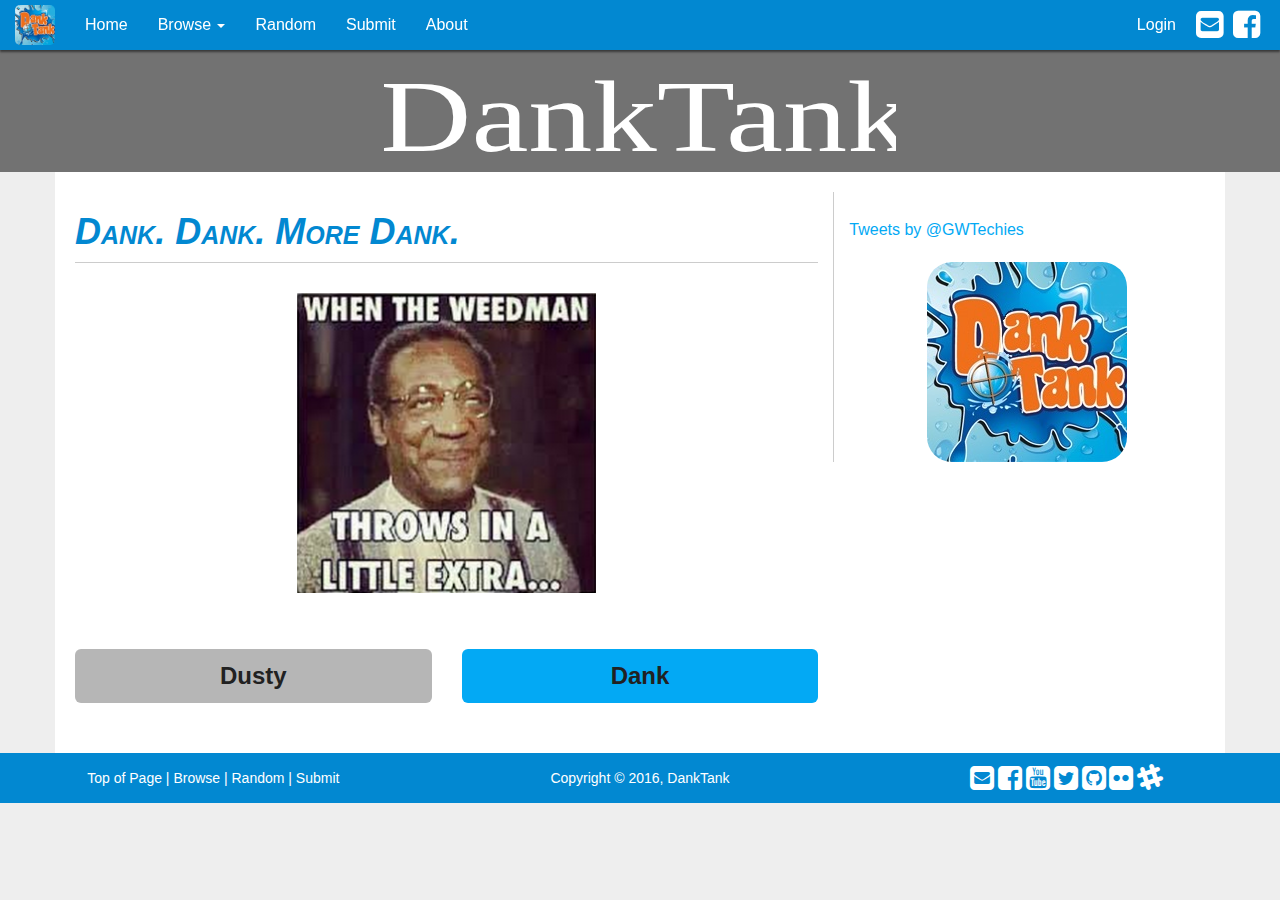
==== html/index.html @ c7c441a3 "Initial website commit" ====
<!DOCTYPE html>
<html lang="en">
<head>
	<meta charset="utf-8">
    <meta http-equiv="X-UA-Compatible" content="IE=edge">
    <meta name="viewport" content="width=device-width, initial-scale=1">
	<!-- The above 3 meta tags *must* come first in the head; any other head content must come *after* these tags -->
    <!-- Update keywords and description to help get picked up by search engines -->
    <meta name="keywords" content="dank, 'dank tank', dusty">
    <meta name="description" content="DankTank is very dank.">

    <!-- Page Title -->
    <title>DankTank</title>

    <!-- Favicon -->
    <link rel="icon" href="../pictures/logo.jpg" type="image/x-icon"> 

    <!-- OrgSync Styles, Bootstrap, and Custom Stylesheet -->
    <link rel="stylesheet" href="https://maxcdn.bootstrapcdn.com/bootstrap/3.3.6/css/bootstrap.min.css">
    <link rel="stylesheet" href="https://maxcdn.bootstrapcdn.com/font-awesome/4.5.0/css/font-awesome.min.css">
    <link rel="stylesheet" href="../css/stylesheet.css" type="text/css"> 

    <!-- JavaScript to only show body once page is loaded -->
    <script type="text/javascript" async>
      document.addEventListener("DOMContentLoaded", function(event) { 
        document.getElementById("body").style.visibility = "visible";
      });
    </script>
</head>
<header>
  <nav class="navbar navbar-default navbar-fixed-top">
    <div class="container-fluid">
      <!-- Brand and toggle get grouped for better mobile display -->
      <div class="navbar-header">
        <button type="button" class="navbar-toggle collapsed" data-toggle="collapse" data-target="#bs-example-navbar-collapse-1" aria-expanded="false">
          <span class="sr-only">Toggle navigation</span>
          <span class="icon-bar"></span>
          <span class="icon-bar"></span>
          <span class="icon-bar"></span>
        </button>
        <a class="navbar-brand" href="index.html">
          <img alt="DankTank" src="../pictures/logo.jpg" height="100%;">
        </a>
      </div>

      <!-- Collect the nav links, forms, and other content for toggling -->
      <div class="collapse navbar-collapse" id="bs-example-navbar-collapse-1">
        <ul class="nav navbar-nav">
          <li><a href="index.html">Home</a></li>
          <li class="dropdown">
            <a href="#" class="dropdown-toggle" data-toggle="dropdown" role="button" aria-haspopup="true" aria-expanded="false">Browse <span class="caret"></span></a>
            <ul class="dropdown-menu">
            	<li><a href="#">Dankest</a></li>
            	<li><a href="#">Dustiest</a></li>
            	<li><a href="categories.html">Categories</a></li>
            </ul>
          </li>
          <li><a href="random.html">Random</a></li>
          <li><a href="submit.html">Submit</a></li>
          <li><a href="about.html">About</a></li>
        </ul>
        <ul class="nav navbar-nav navbar-right">
        	<li><a href="login.html">Login</a></li>
          	<li><a class="social_icons" href="mailto:info@gwtechcollective.org"><i class="fa fa-envelope-square fa-2x"></i></a></li>
          	<li><a class="social_icons" target="_blank" href="https://www.facebook.com/groups/gwtechcollective"><i class="fa fa-facebook-square fa-2x"></i></a></li>
        </ul>
      </div><!-- /.navbar-collapse -->
    </div><!-- /.container-fluid -->
  </nav>
</header>
<body>
	<div class="header-img">
		<img id="DankTank" class="img-responsive center-block" src="../pictures/header.svg">
	</div>

	<div class="container" id="body">
		<div class="row">
			<div class="col-sm-8">
				<h1><em>Dank. Dank. More Dank.</em></h1><hr><br>
				<img id="danker" class="center-block" src="../pictures/Cosby.png">
				<br><br>
				<div class="row">
					<div class="col-sm-6 text-center">
						<button type="button" class="btn btn-lg btn-block btn-dusty">Dusty</button>
					</div>
					<div class="col-sm-6 text-center">
						<button type="button" class="btn btn-lg btn-block btn-dank">Dank</button>
					</div>	
				</div>	
			</div>
			<div class="col-sm-4" id="sidebar">
			    <div id="tweets">
			    	<a class="twitter-timeline" href="https://twitter.com/GWTechies" data-widget-id="373284789756755968">Tweets by @GWTechies</a>
					<script>!function(d,s,id){var js,fjs=d.getElementsByTagName(s)[0],p=/^http:/.test(d.location)?'http':'https';if(!d.getElementById(id)){js=d.createElement(s);js.id=id;js.src=p+"://platform.twitter.com/widgets.js";fjs.parentNode.insertBefore(js,fjs);}}(document,"script","twitter-wjs");
					</script>
				</div>
				<img id="logo" class="img-responsive center-block" src="../pictures/logo.jpg">
			</div>
		</div>
	</div>
	<!-- jQuery (necessary for Bootstrap's JavaScript plugins) -->
	<script src="https://ajax.googleapis.com/ajax/libs/jquery/1.11.3/jquery.min.js"></script>
	<!-- Include all compiled plugins (below), or include individual files as needed -->
	<script src="https://maxcdn.bootstrapcdn.com/bootstrap/3.3.6/js/bootstrap.min.js"></script>
</body>
<footer class="footer">
    <div class="navbar-default navbar-bottom" role="navigation">
        <div class="container-fluid">
            <div class="row">
                <div class="col-md-4 col-sm-12 footer-col">
                    <div class="inner">
                        <a href="#top">Top of Page</a> | 
                        <a href="browse.html">Browse</a> | 
                        <a href="random.html">Random</a> | 
                        <a href="submit.html">Submit</a>
                    </div>
                </div>
                <div class="col-md-4 col-sm-12 footer-col">
                    <div class="inner">
                        Copyright © 2016, DankTank
                    </div>
                </div>
                <div class="col-md-4 col-sm-12 footer-col">
                    <div class="inner">
                        <a href="mailto:info@gwtechcollective.org"><i class="fa fa-envelope-square fa-2x"></i></a>
                        <a target="_blank" href="https://www.facebook.com/groups/gwtechcollective"><i class="fa fa-facebook-square fa-2x"></i></a>
                        <a target="_blank" href="http://www.youtube.com/c/gwtechcollectiveorgs"><i class="fa fa-youtube-square fa-2x"></i></a>
                        <a target="_blank" href="https://twitter.com/gwtechies"><i class="fa fa-twitter-square fa-2x"></i></a>
                        <a target="_blank" href="https://github.com/GWTechCollective"><i class="fa fa-github-square fa-2x"></i></a>
                        <a target="_blank" href="https://www.flickr.com/photos/gwtechcollective"><i class="fa fa-flickr fa-2x"></i></a>
                        <a target="_blank" href="https://gwtc.slack.com"><i class="fa fa-slack fa-2x"></i></a>
                    </div>
                </div>
            </div>
        </div>
    </div>
</footer>
</html>
---- css/stylesheet.css ----
/*********************************
 * DankTank Stylesheet 
 * Brandon Bernier
 * Mark Tentindo
 * Updated: 2016-03-05
 *********************************/
 
 /* Blue-Grey Color Palette
  * Dark Primary Blue	- #0288D1
  * Primary Blue	 	- #03A9F4
  * Light Primary Blue	- #B3E5FC
  * Accent Color		- #607D8B
  * Primary Text		- #212121
  * Secondary Text	 	- #727272
  * Divider Color 		- #B6B6B6
  */

/******************** General Elements ********************/
html {
	font-size: 16px;
}

body {
	background-color: #EEE;
	color: #212121;
	font-family: "Helvetica Neue", Helvetica, Arial, sans-serif;
	font-size: 1em;
	margin-top: 50px;
}

hr {
	background-color: #CCC;
	border: 0;
	height: 1px;
	margin: 8px 0;
}

p {
	margin: 1em 0;
}

/******************** Header Styles ********************/
h1, h2, h3, h4, h5, h6 {
	color: #0288D1;
	font-weight: bold;
}

h1 {
	font-variant: small-caps;
}

/******************** Link Styles ********************/
a, a:visited {
	color: #03A9F4;
}

a:hover {
	color: #B6B6B6;
	text-decoration: none;
	transition: 0.2s;
	-webkit-transition: 0.2s;
}

footer a, footer a:visited, 
.navbar-default .navbar-nav li a,
.navbar-default .navbar-nav li a:focus, 
.navbar-default .navbar-nav li a:visited {
	color: white;
}

body a:hover,
footer a:hover, 
.navbar-default .navbar-nav li a:hover, 
.navbar-default .navbar-nav .open .dropdown-menu li a:hover,
#mc-subscribe:hover {
	color: #B6B6B6;
}

/******************** Navbar ********************/
.navbar {
	background: #0288D1;
	border: 0;
	box-shadow: 0 2px 2px rgba(0,0,0,0.5);
}

.navbar-brand {
	padding: 5px 15px;
}

.navbar-brand img {
	border-radius: 5px;
}

.navbar-default .navbar-nav .open .dropdown-menu li a {
	color:	#212121;
}

.navbar-default .navbar-nav .open .dropdown-menu li a:hover {
	background-color: #0288D1;
	font-weight: bold;
}

.dropdown-menu {
	margin-left: -1px;
}

.navbar-right {
	margin-right: 0;
}

.navbar-nav li .social_icons {
	padding: 9px 5px 0 5px;
}

/******************** Body ********************/
.header-img {
	background-color: #727272;
}

#DankTank {
	padding: 20px 0;
	width: 40%;
}

#danker {
	height: 300px;
}

.btn {
	font-weight: bold;
	margin-top: 10px;
}

.btn-dusty {
	background-color: #B6B6B6;
	font-size: 1.5em;
}

.btn-dank {
	background-color: #03A9F4;
	font-size: 1.5em;
}

#body {
	background-color: white;
	padding: 20px 20px 50px 20px;
	visibility: hidden;
}

.panel-login {
	width: 60%;
}

/******************** Sidebar ********************/
#sidebar {
	border-left: solid 1px #CCC;
}

#sidebar hr {
	margin: 20px 0;
}

#tweets {	
	padding-top: 27px;
}

#tweets iframe {
	display: block !important; 
	margin: 0 auto;
}

#logo {
	border-radius: 25px;
	margin-top: 20px;
}

/******************** Footer ********************/
.footer .navbar-bottom {
	background: #0288D1;
	color: white;
	font-size: 14px;
}

.footer-col {
	display: flex;
	height: 50px;
	justify-content: center;
}

.inner {
	align-self: center;
}

/******************** Executive Board ********************/
.board h4 {
	margin: 0 0 5px 0;
}

.board p {
	margin: 2px 0 0 0;
}

.board .panel-default {
	border-color: #CCC;
}

.board .panel-body, 
.board .panel-footer {
	padding: 8px;
}

.board .panel-body img {
	border-radius: 4px 4px 0 0;
}

/******************** Smaller Media Adjustments ********************/
@media (max-width: 767px) {
	.navbar-default .navbar-nav .open .dropdown-menu li a,
	.navbar-default .navbar-nav .open .dropdown-menu li a:visited {
		color: white;
	}

	.navbar-default .navbar-nav .open .dropdown-menu li a:hover {
		color: #0288D1;
	}

	#sidebar {
		border-top: solid 2px #212121;
		margin-top: 30px;
	}
}

@media (max-width: 991px) {
	.navbar-nav li .social_icons {
		display: none;
	}

	.footer-col {
		height: 30px;
	}

	.footer .row {
		padding: 5px 0 10px 0;
	}
}
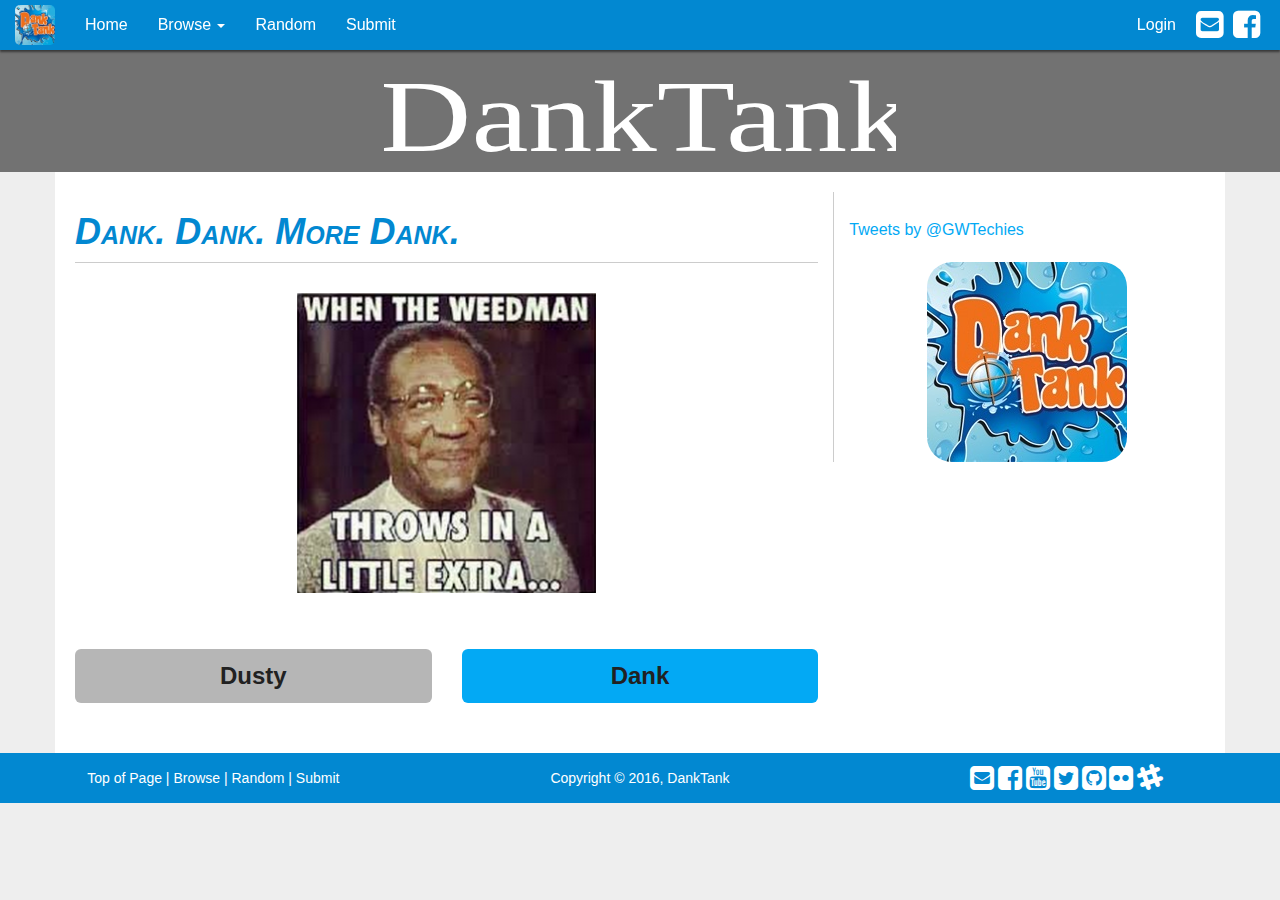
==== commit 4f861231: "Finished categories page" ====
--- a/html/index.html
+++ b/html/index.html
@@ -57,7 +57,6 @@
           </li>
           <li><a href="random.html">Random</a></li>
           <li><a href="submit.html">Submit</a></li>
-          <li><a href="about.html">About</a></li>
         </ul>
         <ul class="nav navbar-nav navbar-right">
         	<li><a href="login.html">Login</a></li>
--- a/css/stylesheet.css
+++ b/css/stylesheet.css
@@ -191,25 +191,21 @@
 	align-self: center;
 }
 
-/******************** Executive Board ********************/
-.board h4 {
+/******************** Cateogories ********************/
+.categories h4 {
 	margin: 0 0 5px 0;
 }
 
-.board p {
-	margin: 2px 0 0 0;
-}
-
-.board .panel-default {
+.categories .panel-default {
 	border-color: #CCC;
 }
 
-.board .panel-body, 
-.board .panel-footer {
+.categories .panel-body, 
+.categories .panel-footer {
 	padding: 8px;
 }
 
-.board .panel-body img {
+.categories .panel-body img {
 	border-radius: 4px 4px 0 0;
 }
 
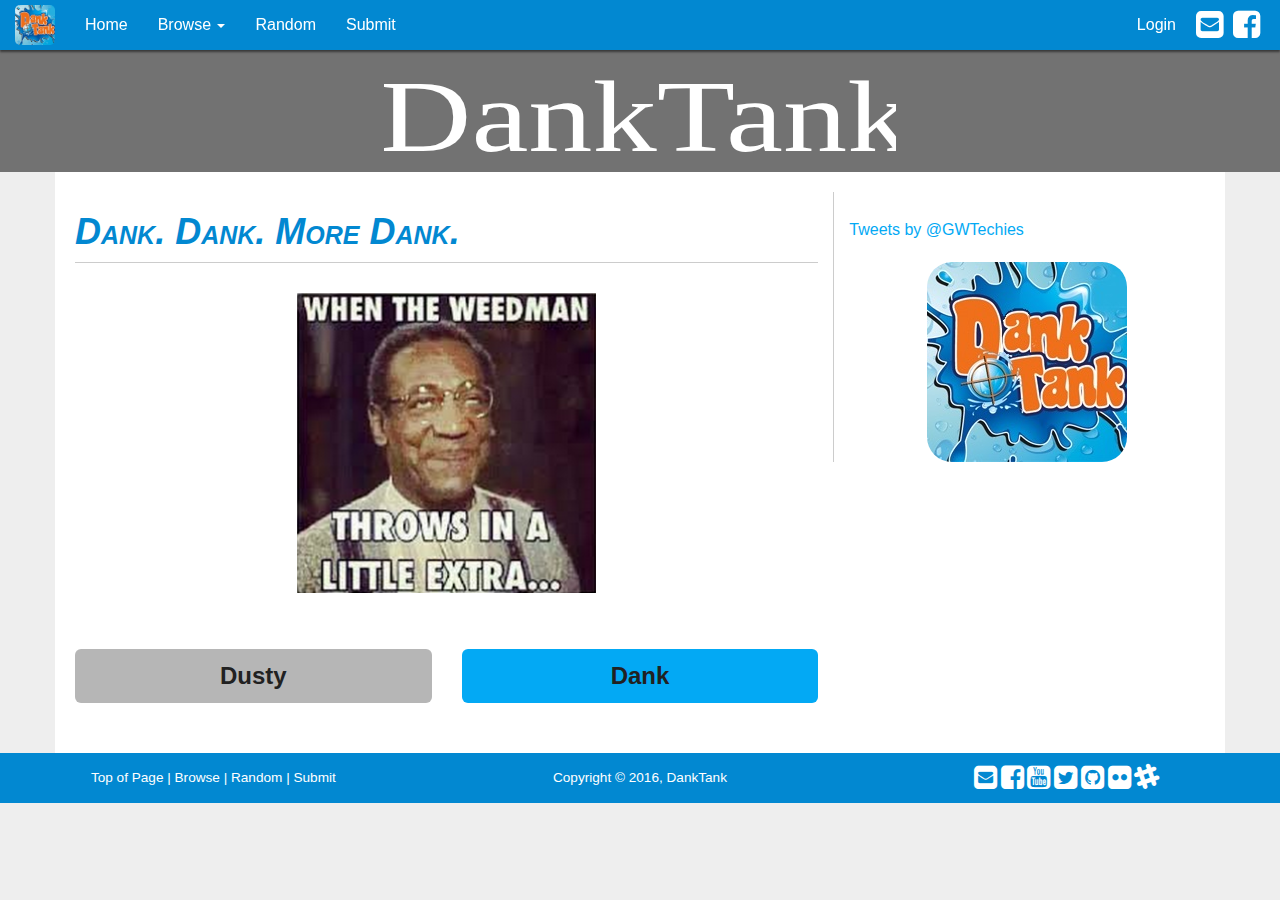
==== commit 173b3b75: "Cleaned up CSS" ====
--- a/html/index.html
+++ b/html/index.html
@@ -55,7 +55,7 @@
             	<li><a href="categories.html">Categories</a></li>
             </ul>
           </li>
-          <li><a href="random.html">Random</a></li>
+          <li><a href="#">Random</a></li>
           <li><a href="submit.html">Submit</a></li>
         </ul>
         <ul class="nav navbar-nav navbar-right">
--- a/css/stylesheet.css
+++ b/css/stylesheet.css
@@ -35,10 +35,6 @@
 	margin: 8px 0;
 }
 
-p {
-	margin: 1em 0;
-}
-
 /******************** Header Styles ********************/
 h1, h2, h3, h4, h5, h6 {
 	color: #0288D1;
@@ -156,12 +152,8 @@
 	border-left: solid 1px #CCC;
 }
 
-#sidebar hr {
-	margin: 20px 0;
-}
-
 #tweets {	
-	padding-top: 27px;
+	margin-top: 27px;
 }
 
 #tweets iframe {
@@ -178,7 +170,7 @@
 .footer .navbar-bottom {
 	background: #0288D1;
 	color: white;
-	font-size: 14px;
+	font-size: 0.85em;
 }
 
 .footer-col {
@@ -227,10 +219,6 @@
 }
 
 @media (max-width: 991px) {
-	.navbar-nav li .social_icons {
-		display: none;
-	}
-
 	.footer-col {
 		height: 30px;
 	}
